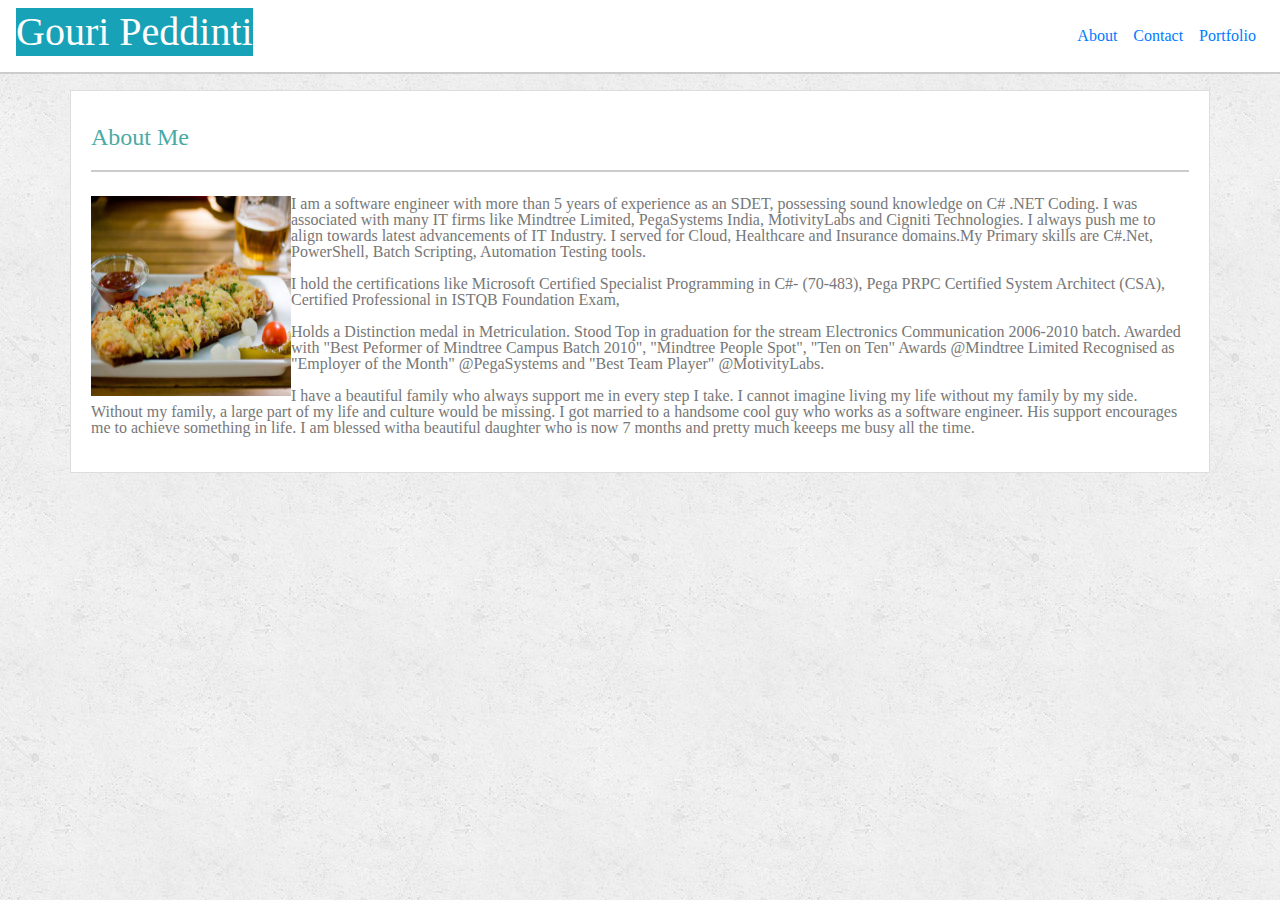
==== index.html @ 5aa5b5f4 "added styles and responsiveness to index and portfolio page" ====
<!DOCTYPE html>
<html lang="en-us">

<head>

    <meta charset="UTF-8">
    <meta name="viewport" content="width=device-width, initial-scale=1.0" />
    <title>Layout</title>
    <link rel="stylesheet" href="https://maxcdn.bootstrapcdn.com/bootstrap/4.0.0/css/bootstrap.min.css">
    <link rel="stylesheet" href="assets/css/style.css">

</head>

<body>

    <header>
        <nav class="navbar navbar-expand-lg placenav">
            <h1 class="bg-info text-white">Gouri Peddinti</h1>
            <ul class="navbar-nav ml-auto" id="navmenu">
                <li class="nav-item active">
                    <a class="nav-link" href="#">About</a>
                </li>
                <li class="nav-item">
                    <a class="nav-link" href="#">Contact</a>
                </li>
                <li class="nav-item">
                    <a class="nav-link" href="#">Portfolio</a>
                </li>
            </ul>

        </nav>
    </header>

    <div class="space"></div>

    <div class="container bg-white" id="maincontent">
        <div class="row">
            <div class="col-12">
                <h2>About Me</h2>
                <img id="myimage" class="float-left" src="assets/images/img1.jpg" alt="myphoto">
                <p>I am a software engineer with more than 5 years of experience as an SDET, possessing sound knowledge
                    on C# .NET Coding.
                    I was associated with many IT firms like Mindtree Limited, PegaSystems India, MotivityLabs and
                    Cigniti Technologies.
                    I always push me to align towards latest advancements of IT Industry.
                    I served for Cloud, Healthcare and Insurance domains.My Primary skills are C#.Net, PowerShell, Batch
                    Scripting,
                    Automation Testing tools.
                </p>
                <p> I hold the certifications like Microsoft Certified Specialist Programming in C#- (70-483),
                    Pega PRPC Certified System Architect (CSA),
                    Certified Professional in ISTQB Foundation Exam,
                </p>
                <p>Holds a Distinction medal in Metriculation.
                    Stood Top in graduation for the stream Electronics Communication 2006-2010 batch.
                    Awarded with "Best Peformer of Mindtree Campus Batch 2010", "Mindtree People Spot", "Ten on Ten"
                    Awards @Mindtree Limited
                    Recognised as "Employer of the Month" @PegaSystems and "Best Team Player" @MotivityLabs.
                </p>
                <p>
                    I have a beautiful family who always support me in every step I take.
                    I cannot imagine living my life without my family by my side. Without my family, a large part of my
                    life and culture would be missing.
                    I got married to a handsome cool guy who works as a software engineer. His support encourages me to
                    achieve something in life.
                    I am blessed witha beautiful daughter who is now 7 months and pretty much keeeps me busy all the
                    time.
                </p>
            </div>
        </div>
    </div>



    <!-- <nav class="navbar navbar-dark bg-dark">
        <span class="navbar-brand mb-0 h1">Navbar</span>
    </nav>
    <div class="container">
        <div class="row">
            <div class="col-md-8">
                    <div class="page-header">
                    <h1>About Me</h1>
                    </div>
                    <div class="row">
                            <div class="col-md-3">
                                <img src="favanimal.jpg" style="width:100%">
                            </div>
                            <div class="col-md-6">
                                <p>Lorem ipsum dolor sit amet, consectetur adipiscing elit. Vestibulum tristique gravida arcu, et
                                    suscipit tellus varius sit amet. Cras sed enim ac nisi finibus hendrerit. Proin ut velit velit.
                                    Quisque sodales Sed tincidunt diam erat, in feugiat mauris tristique ac. Fusce nec mauris ex. Nam
                                    nisl sapien, eleifend fringilla augue at, porta commodo enim. Fusce a sollicitudin orci, id
                                    convallis urna. Morbi pellentesque nunc et mauris ornare, nec sollicitudin diam lacinia. Etiam a
                                    iaculis felis. Nullam ut viverra felis. Aenean sodales, erat sit amet dignissim auctor, nulla tortor
                                    feugiat leo, eu rhoncus justo lorem vel tellus. Nam laoreet pulvinar sollicitudin. Proin quis nisl
                                    sit amet sem pellentesque mollis ut non diam. Interdum et malesuada fames ac ante ipsum primis in
                                    faucibus. Praesent in tempus felis. Quisque risus nibh, egestas id laoreet at, fringilla eu quam.
                                    Praesent vestibulum feugiat congue. In porttitor vitae leo eget interdum.</p>
                            </div>                           
                        </div>
                
            </div>
            <div class="col-md-3">
                    <div class="card" style="width: 100%;">
                        <div class="card-body">
                            <h5 class="card-title">Card title</h5>
                            <h6 class="card-subtitle mb-2 text-muted">Card subtitle</h6>
                            <p class="card-text">Some quick example text to build on the card title and make up the bulk of
                                the card's content.</p>
    
                        </div>
                    </div>
                </div>
        </div>
        
    </div> -->
</body>

</html>
---- assets/css/style.css ----
body{
    background-image: url("../images/concrete_seamless.png");
    font-family:"Arial, Helvetica Neue, Helvetica, sans-serif"; 
    font-size:16px;
    line-height:16px;
}

header{
    background-color:#ffffff;
    border-bottom:2px solid #cccccc;  
}

#myimage{
    height:200px;
    width:200px;
}



h2{
    color: #4aaaa5;
    font-family: 'Times New Roman', Times, serif;
    font-size: 1.5rem;
    border-bottom: 2px solid #cccccc;
    margin-bottom: 1em;
    padding-top: 0.5em;
    padding-bottom: 0.75em;
}

#maincontent{
    border:1px solid #dddddd;    
    color:#777;
    padding:20px;    
}

.space{
    width:100%;
    height:1em;
}

.clearfix::after{
    content:"";
    display:block;
    clear:both;
}

.galleryimg{
    width:100%;
}

.gallery{  
    width:33%;  
    margin-right:30px;
    position:relative;
    margin-bottom:30px;
    
}

.gallerytext{
    position:absolute;
    bottom:2px;
    background-color: #4aaaa5;      
    text-align: center;
    color:white;
    width:100%;
    padding-top:10px;
    padding-bottom:10px;
}


@media screen and (max-width: 992px) {
   
    .gallery{
        width:45%;
        
    }

    .galleryimg{
        width:100%;
    }
  }

  @media screen and (max-width: 600px) {

    .placenav{
        padding:0;
    }

    .gallery{
        width:100%;
        padding:0;
    }

    .galleryimg{
        width:100%;
    }

    #maincontent{
        width:92%;
        margin:10px;
    }
    #myimage{
        width: 100%;
    margin-bottom: 1em;
    }

    h1{
        width:100%;
        text-align:center;
        margin-bottom:0;
    }

    #navmenu{        
        flex-direction: row;
        margin: 0 auto;        
        padding:0.5em 0em;
    }

    li a{
        font-size:1rem;
        margin-right:1em;
    }
    


    

  }
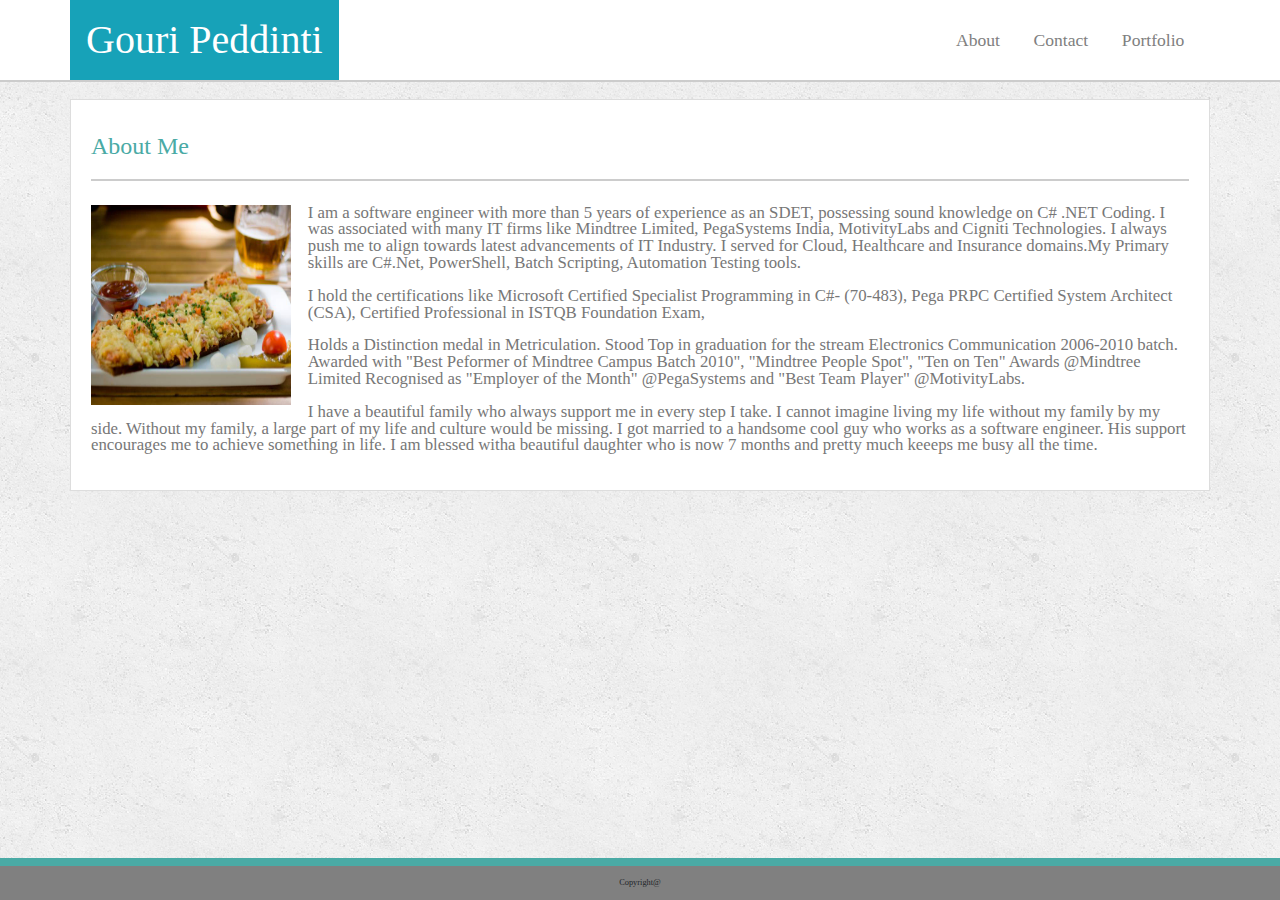
==== commit 4ffde5ca: "added responsive styles using media queries" ====
--- a/index.html
+++ b/index.html
@@ -12,24 +12,26 @@
 </head>
 
 <body>
+    <header class="fixed-top">
+            <div class="container bg-white" id="headcontent">
+            <nav class="navbar navbar-expand-lg placenav">
+                <h1 class="bg-info text-white">Gouri Peddinti</h1>
+                <ul class="navbar-nav ml-auto" id="navmenu">
+                    <li class="nav-item active">
+                        <a class="nav-link" href="index.html">About</a>
+                    </li>
+                    <li class="nav-item">
+                        <a class="nav-link" href="contact.html">Contact</a>
+                    </li>
+                    <li class="nav-item">
+                        <a class="nav-link" href="portfolio.html">Portfolio</a>
+                    </li>
+                </ul>
+            </nav>
+            </div>
+        
+    </header>
 
-    <header>
-        <nav class="navbar navbar-expand-lg placenav">
-            <h1 class="bg-info text-white">Gouri Peddinti</h1>
-            <ul class="navbar-nav ml-auto" id="navmenu">
-                <li class="nav-item active">
-                    <a class="nav-link" href="#">About</a>
-                </li>
-                <li class="nav-item">
-                    <a class="nav-link" href="#">Contact</a>
-                </li>
-                <li class="nav-item">
-                    <a class="nav-link" href="#">Portfolio</a>
-                </li>
-            </ul>
-
-        </nav>
-    </header>
 
     <div class="space"></div>
 
@@ -70,50 +72,13 @@
         </div>
     </div>
 
+    <div class="space"></div>
 
-
-    <!-- <nav class="navbar navbar-dark bg-dark">
-        <span class="navbar-brand mb-0 h1">Navbar</span>
-    </nav>
-    <div class="container">
-        <div class="row">
-            <div class="col-md-8">
-                    <div class="page-header">
-                    <h1>About Me</h1>
-                    </div>
-                    <div class="row">
-                            <div class="col-md-3">
-                                <img src="favanimal.jpg" style="width:100%">
-                            </div>
-                            <div class="col-md-6">
-                                <p>Lorem ipsum dolor sit amet, consectetur adipiscing elit. Vestibulum tristique gravida arcu, et
-                                    suscipit tellus varius sit amet. Cras sed enim ac nisi finibus hendrerit. Proin ut velit velit.
-                                    Quisque sodales Sed tincidunt diam erat, in feugiat mauris tristique ac. Fusce nec mauris ex. Nam
-                                    nisl sapien, eleifend fringilla augue at, porta commodo enim. Fusce a sollicitudin orci, id
-                                    convallis urna. Morbi pellentesque nunc et mauris ornare, nec sollicitudin diam lacinia. Etiam a
-                                    iaculis felis. Nullam ut viverra felis. Aenean sodales, erat sit amet dignissim auctor, nulla tortor
-                                    feugiat leo, eu rhoncus justo lorem vel tellus. Nam laoreet pulvinar sollicitudin. Proin quis nisl
-                                    sit amet sem pellentesque mollis ut non diam. Interdum et malesuada fames ac ante ipsum primis in
-                                    faucibus. Praesent in tempus felis. Quisque risus nibh, egestas id laoreet at, fringilla eu quam.
-                                    Praesent vestibulum feugiat congue. In porttitor vitae leo eget interdum.</p>
-                            </div>                           
-                        </div>
-                
-            </div>
-            <div class="col-md-3">
-                    <div class="card" style="width: 100%;">
-                        <div class="card-body">
-                            <h5 class="card-title">Card title</h5>
-                            <h6 class="card-subtitle mb-2 text-muted">Card subtitle</h6>
-                            <p class="card-text">Some quick example text to build on the card title and make up the bulk of
-                                the card's content.</p>
-    
-                        </div>
-                    </div>
-                </div>
-        </div>
-        
-    </div> -->
+    <div class="fixed-bottom" id="footerdiv">
+        <footer class="fixed-bottom text-center">
+            Copyright@
+        </footer>
+    </div>
 </body>
 
 </html>--- a/assets/css/style.css
+++ b/assets/css/style.css
@@ -1,20 +1,37 @@
 body{
     background-image: url("../images/concrete_seamless.png");
     font-family:"Arial, Helvetica Neue, Helvetica, sans-serif"; 
-    font-size:16px;
-    line-height:16px;
+    font-size:1.05em;
+    line-height:1em;
 }
 
 header{
     background-color:#ffffff;
     border-bottom:2px solid #cccccc;  
+    height:82px;
 }
 
 #myimage{
     height:200px;
     width:200px;
-}
-
+    margin-right:1em;
+}
+
+h1{
+margin: 0;
+    padding: 1rem;
+}
+
+#footerdiv{
+    height:2.5em;
+    background-color:#4aaaa5;
+}
+
+footer{
+    padding:1em;
+    font-size:0.5em;
+    background-color: grey;
+}
 
 
 h2{
@@ -30,8 +47,10 @@
 #maincontent{
     border:1px solid #dddddd;    
     color:#777;
-    padding:20px;    
-}
+    padding:20px; 
+    margin-top:82px;
+}
+
 
 .space{
     width:100%;
@@ -68,22 +87,76 @@
 }
 
 
-@media screen and (max-width: 992px) {
-   
+li a{
+    font-size:1.1rem;
+    margin-right:1em;
+    color:grey;
+}
+
+li a:hover
+{
+    color:greenyellow;
+}
+#navmenu{        
+    flex-direction: row;            
+    padding:0.5em 0em;
+}
+
+#headcontent{
+    padding:0;
+ }
+
+ .placenav{     
+    padding:0;
+}
+
+
+@media screen and (min-width: 641px) and (max-width: 768px) 
+{ 
+    header{
+        height:94px;
+    }
+
+    #maincontent{      
+        margin-top:94px;
+    }
+
     .gallery{
-        width:45%;
-        
-    }
-
-    .galleryimg{
+        width:45%;        
+    }
+
+    p{
+        font-size:1.8em;
+        line-height: 1.2em;
+    }
+
+    li a{
+        font-size:1.5em;
+    }
+
+    h1{
+        font-size:3em;
+    }
+
+    h2{
+        font-size:2.0em;
+        font-weight:bold;
+    }
+    
+    #headcontent{
+        max-width:720px;
+    }
+
+  }
+
+  @media screen and (max-width: 640px) {
+
+    header{
+        height:144px;
+    }
+
+    .placenav{
         width:100%;
-    }
-  }
-
-  @media screen and (max-width: 600px) {
-
-    .placenav{
-        padding:0;
     }
 
     .gallery{
@@ -91,38 +164,50 @@
         padding:0;
     }
 
-    .galleryimg{
-        width:100%;
-    }
-
     #maincontent{
         width:92%;
-        margin:10px;
-    }
+        margin: 144px auto;
+    }
+
+    #headcontent{
+        max-width:100%;
+        margin:0;
+    }
+
     #myimage{
-        width: 100%;
+    width: 100%;
     margin-bottom: 1em;
+    margin-right:0;
     }
 
     h1{
         width:100%;
         text-align:center;
         margin-bottom:0;
+        font-size:2.6em;
     }
 
     #navmenu{        
-        flex-direction: row;
         margin: 0 auto;        
         padding:0.5em 0em;
     }
 
+    p{
+        font-size:1.5em;
+        line-height: 1em;
+    }
+
     li a{
-        font-size:1rem;
-        margin-right:1em;
-    }
-    
-
-
-    
+        font-size:1.1em;
+    }
+
+    h1{
+        font-size:3em;
+    }
+
+    h2{
+        font-size:1.6em;
+        font-weight:bold;
+    }    
 
   }
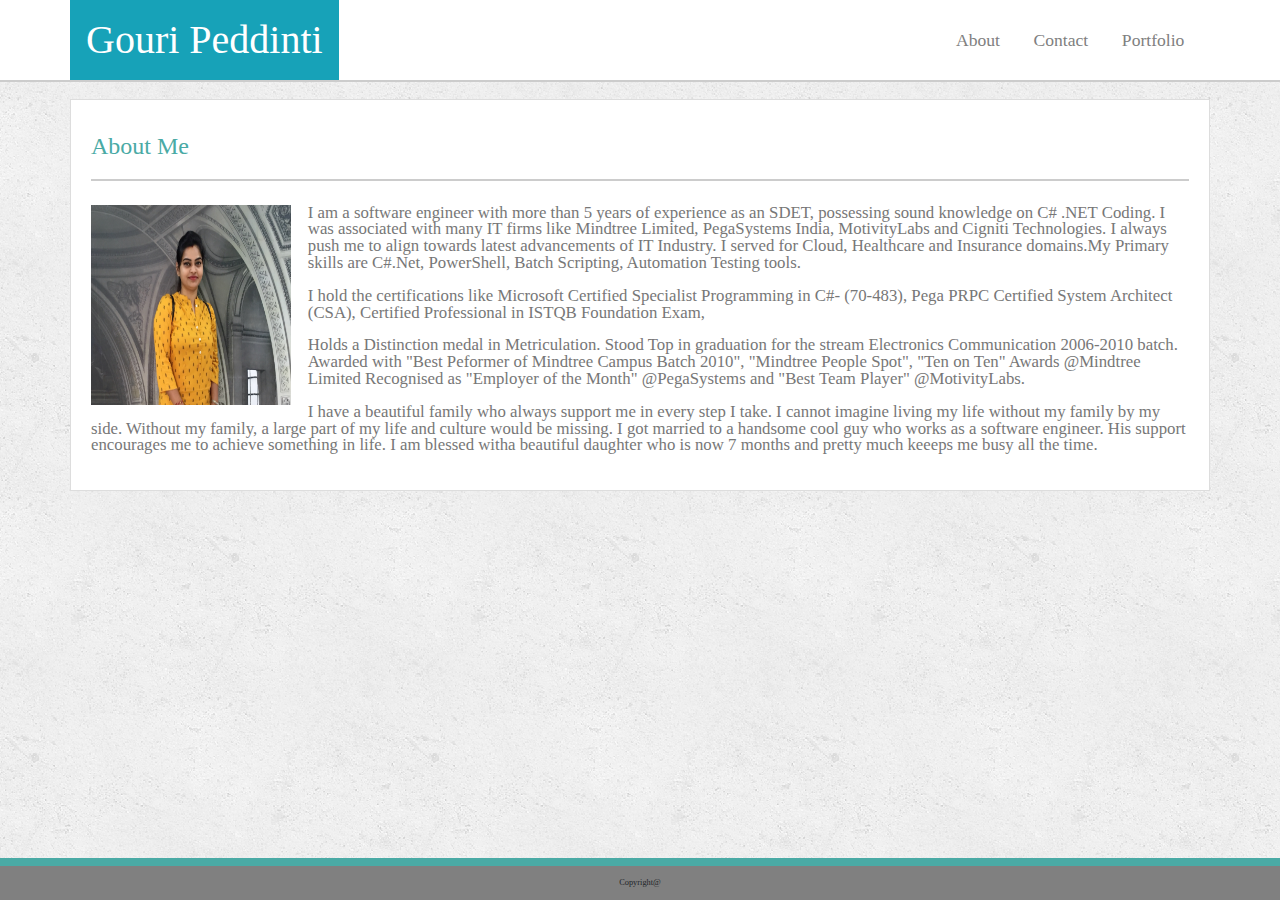
==== commit a8cc3b3e: "added my image and adjusted font size on smaller screens" ====
--- a/index.html
+++ b/index.html
@@ -39,7 +39,7 @@
         <div class="row">
             <div class="col-12">
                 <h2>About Me</h2>
-                <img id="myimage" class="float-left" src="assets/images/img1.jpg" alt="myphoto">
+                <img id="myimage" class="float-left" src="assets/images/image1.jpeg" alt="myphoto">
                 <p>I am a software engineer with more than 5 years of experience as an SDET, possessing sound knowledge
                     on C# .NET Coding.
                     I was associated with many IT firms like Mindtree Limited, PegaSystems India, MotivityLabs and
--- a/assets/css/style.css
+++ b/assets/css/style.css
@@ -193,8 +193,8 @@
     }
 
     p{
-        font-size:1.5em;
-        line-height: 1em;
+        font-size:1.2em;
+        line-height: 1.2em;
     }
 
     li a{
@@ -206,7 +206,7 @@
     }
 
     h2{
-        font-size:1.6em;
+        font-size:1.5em;
         font-weight:bold;
     }    
 
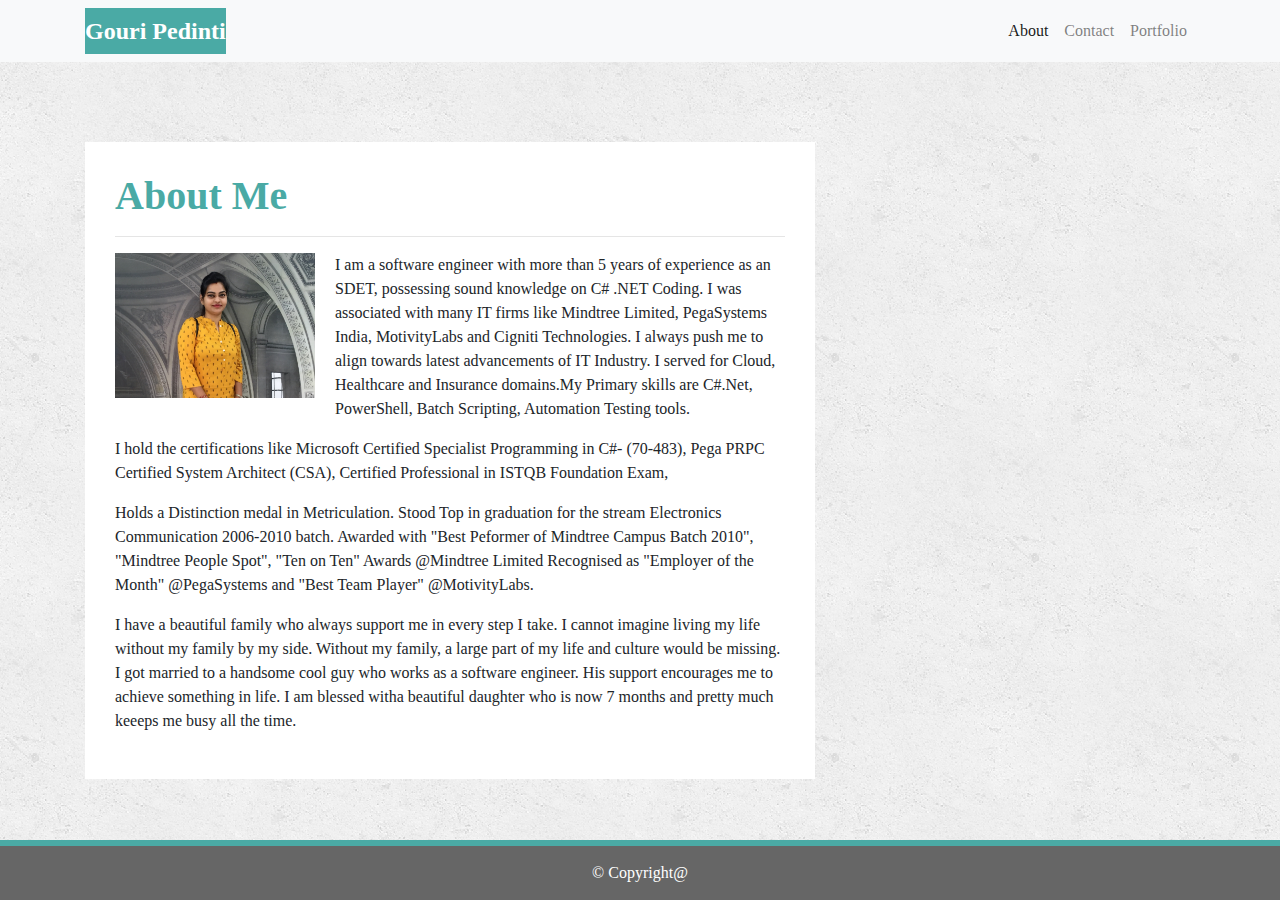
==== commit 3c593683: "modified the bootstrap styles" ====
--- a/index.html
+++ b/index.html
@@ -12,11 +12,16 @@
 </head>
 
 <body>
-    <header class="fixed-top">
-            <div class="container bg-white" id="headcontent">
-            <nav class="navbar navbar-expand-lg placenav">
-                <h1 class="bg-info text-white">Gouri Peddinti</h1>
-                <ul class="navbar-nav ml-auto" id="navmenu">
+    <nav class="navbar navbar-expand-lg navbar-light bg-light">
+        <div class="container">
+            <a class="navbar-brand" href="index.html" id="logo">Gouri Pedinti</a>
+            <button class="navbar-toggler" type="button" data-toggle="collapse" data-target="#navbarTogglerDemo01"
+                aria-controls="navbarTogglerDemo01" aria-expanded="false" aria-label="Toggle navigation">
+                <span class="navbar-toggler-icon"></span>
+            </button>
+
+            <div class="collapse navbar-collapse" id="navbarTogglerDemo01">
+                <ul class="navbar-nav ml-auto mt-2 mt-lg-0">
                     <li class="nav-item active">
                         <a class="nav-link" href="index.html">About</a>
                     </li>
@@ -27,58 +32,66 @@
                         <a class="nav-link" href="portfolio.html">Portfolio</a>
                     </li>
                 </ul>
-            </nav>
             </div>
-        
-    </header>
+
+        </div>
+    </nav>
 
 
-    <div class="space"></div>
+    <!-- Start of container -->
+    <main class="container">
+        <section class="row">
+            <div class="col-md-8">
+                <article class="block">
+                    <h1 class="block-header">About Me</h1>
+                    <hr />
+                    <img src="assets/images/image1.jpeg" alt="myphoto" id="about-image" />
+                    <p>I am a software engineer with more than 5 years of experience as an SDET, possessing sound
+                        knowledge
+                        on C# .NET Coding.
+                        I was associated with many IT firms like Mindtree Limited, PegaSystems India, MotivityLabs and
+                        Cigniti Technologies.
+                        I always push me to align towards latest advancements of IT Industry.
+                        I served for Cloud, Healthcare and Insurance domains.My Primary skills are C#.Net, PowerShell,
+                        Batch
+                        Scripting,
+                        Automation Testing tools.
+                    </p>
+                    <p> I hold the certifications like Microsoft Certified Specialist Programming in C#- (70-483),
+                        Pega PRPC Certified System Architect (CSA),
+                        Certified Professional in ISTQB Foundation Exam,
+                    </p>
+                    <p>Holds a Distinction medal in Metriculation.
+                        Stood Top in graduation for the stream Electronics Communication 2006-2010 batch.
+                        Awarded with "Best Peformer of Mindtree Campus Batch 2010", "Mindtree People Spot", "Ten on Ten"
+                        Awards @Mindtree Limited
+                        Recognised as "Employer of the Month" @PegaSystems and "Best Team Player" @MotivityLabs.
+                    </p>
+                    <p>
+                        I have a beautiful family who always support me in every step I take.
+                        I cannot imagine living my life without my family by my side. Without my family, a large part of
+                        my
+                        life and culture would be missing.
+                        I got married to a handsome cool guy who works as a software engineer. His support encourages me
+                        to
+                        achieve something in life.
+                        I am blessed witha beautiful daughter who is now 7 months and pretty much keeeps me busy all the
+                        time.
+                    </p>
+                </article>
+            </div>
+        </section>
+    </main>
+    <!-- End of container -->
 
-    <div class="container bg-white" id="maincontent">
-        <div class="row">
-            <div class="col-12">
-                <h2>About Me</h2>
-                <img id="myimage" class="float-left" src="assets/images/image1.jpeg" alt="myphoto">
-                <p>I am a software engineer with more than 5 years of experience as an SDET, possessing sound knowledge
-                    on C# .NET Coding.
-                    I was associated with many IT firms like Mindtree Limited, PegaSystems India, MotivityLabs and
-                    Cigniti Technologies.
-                    I always push me to align towards latest advancements of IT Industry.
-                    I served for Cloud, Healthcare and Insurance domains.My Primary skills are C#.Net, PowerShell, Batch
-                    Scripting,
-                    Automation Testing tools.
-                </p>
-                <p> I hold the certifications like Microsoft Certified Specialist Programming in C#- (70-483),
-                    Pega PRPC Certified System Architect (CSA),
-                    Certified Professional in ISTQB Foundation Exam,
-                </p>
-                <p>Holds a Distinction medal in Metriculation.
-                    Stood Top in graduation for the stream Electronics Communication 2006-2010 batch.
-                    Awarded with "Best Peformer of Mindtree Campus Batch 2010", "Mindtree People Spot", "Ten on Ten"
-                    Awards @Mindtree Limited
-                    Recognised as "Employer of the Month" @PegaSystems and "Best Team Player" @MotivityLabs.
-                </p>
-                <p>
-                    I have a beautiful family who always support me in every step I take.
-                    I cannot imagine living my life without my family by my side. Without my family, a large part of my
-                    life and culture would be missing.
-                    I got married to a handsome cool guy who works as a software engineer. His support encourages me to
-                    achieve something in life.
-                    I am blessed witha beautiful daughter who is now 7 months and pretty much keeeps me busy all the
-                    time.
-                </p>
-            </div>
-        </div>
-    </div>
-
-    <div class="space"></div>
-
-    <div class="fixed-bottom" id="footerdiv">
-        <footer class="fixed-bottom text-center">
-            Copyright@
-        </footer>
-    </div>
+    <!-- Start of footer -->
+    <footer class="footer">
+        <div class="two-toned-footer-color"></div>
+        <p class="text-muted text-muted-footer text-center">
+            &copy; Copyright@
+        </p>
+    </footer>
+    <!-- End of footer -->
 </body>
 
 </html>--- a/assets/css/style.css
+++ b/assets/css/style.css
@@ -1,60 +1,92 @@
-body{
+  
+body {    
     background-image: url("../images/concrete_seamless.png");
     font-family:"Arial, Helvetica Neue, Helvetica, sans-serif"; 
-    font-size:1.05em;
-    line-height:1em;
-}
+  }
+  
+  html {
+    position: relative;
+    min-height: 100%;
+  }
+  
+  
+  main {
+    margin: 80px 0;
+  }
+  
+ 
+  .block {
+    background-color: #fff;  
+    padding: 30px;
+    margin-bottom: 30px;
+  }
+  
+  .block-header {    
+    color: #4aaaa5;
+    font-family: Georgia, Times, "Times New Roman", serif;
+    font-weight: bold;
+  }
+  
+  
+  #logo {
+    font-family: Georgia, Times, "Times New Roman", serif;
+    font-size: 24px;
+    font-weight: bold;
+    color: #fff; 
+    background: #4aaaa5;
+  }
+  
+  
+  .navbar-default .navbar-nav > li > a:hover {
+    color: #4aaaa5;
+  }
+  
+  .navbar {
+    background: white;
+    border: none;
+  }
+  
+  .connect-header {
+    font-size: 25px;
+  }
+  
+  .connect-photo {
+    width: 55px;
+    height: 55px;
+  }
+  
+  #images {
+    padding-top: 15px;
+    text-align: center;
+  }
+  
+  
+  /* ABOUT-ME PAGE */
+  .about-me-header {
+    margin-bottom: 33px;
+    font-family: Georgia, Times, "Times New Roman", serif;
+    font-size: 32px;
+    font-weight: bold;
+    color: #4aaaa5;
+  }
+  
+  #about-image {
+    float: left;
+    width: 200px;
+    margin: 0 20px 10px 0;
+  }
+  /* END ABOUT-ME PAGE */
+  
+  
+  /* PORTFOLIO PAGE */
+  .port-image {
+    margin: 20px auto;
+  }
 
-header{
-    background-color:#ffffff;
-    border-bottom:2px solid #cccccc;  
-    height:82px;
-}
-
-#myimage{
-    height:200px;
-    width:200px;
-    margin-right:1em;
-}
-
-h1{
-margin: 0;
-    padding: 1rem;
-}
-
-#footerdiv{
-    height:2.5em;
-    background-color:#4aaaa5;
-}
-
-footer{
-    padding:1em;
-    font-size:0.5em;
-    background-color: grey;
-}
-
-
-h2{
-    color: #4aaaa5;
-    font-family: 'Times New Roman', Times, serif;
-    font-size: 1.5rem;
-    border-bottom: 2px solid #cccccc;
-    margin-bottom: 1em;
-    padding-top: 0.5em;
-    padding-bottom: 0.75em;
-}
-
-#maincontent{
-    border:1px solid #dddddd;    
-    color:#777;
+  #maincontent{     
+    /* color:#777; */
     padding:20px; 
     margin-top:82px;
-}
-
-
-.space{
-    width:100%;
-    height:1em;
 }
 
 .clearfix::after{
@@ -85,129 +117,57 @@
     padding-top:10px;
     padding-bottom:10px;
 }
+  /* END PORTFOLIO PAGE */
+  
+  
+  /* CONTACT FORM PAGE  */
+  .form-control {    
+    border-radius: 0;
+    min-width: 100%;
+    max-width: 100%;
+  }
+  
+  .submit-btn {
+    padding: 15px 30px;
+    font-size: 16px;
+    font-weight: lighter;
+    color: #fff;
+    background-color: #4aaaa5;
+    border: 0;
+  }
+  
+  .submit-btn:hover {
+    opacity: .7;
+  }
+  
+  /* END CONTACT FORM PAGE */
 
+   /* BEGIN FOOTER */
+   .footer {
+    position: absolute;
+    bottom: 0;
+    width: 100%;
+    height: 60px;
+    background-color: #666;
+  }
+  
+  .text-muted-footer {
+    margin-top: 15px;
+    color: white !important;
+  }
+  
+  .two-toned-footer-color {
+    height: 6px;
+    padding-top: 3px;
+    background-color: #4aaaa5;
+  }
+  /* END FOOTER */
+  
 
-li a{
-    font-size:1.1rem;
-    margin-right:1em;
-    color:grey;
-}
-
-li a:hover
-{
-    color:greenyellow;
-}
-#navmenu{        
-    flex-direction: row;            
-    padding:0.5em 0em;
-}
-
-#headcontent{
-    padding:0;
- }
-
- .placenav{     
-    padding:0;
-}
-
-
-@media screen and (min-width: 641px) and (max-width: 768px) 
-{ 
-    header{
-        height:94px;
+   /* media query for nav background color change */
+   @media only screen and (max-width: 767px) {
+    .navbar-header {
+      background-color: #4aaaa5;
     }
-
-    #maincontent{      
-        margin-top:94px;
-    }
-
-    .gallery{
-        width:45%;        
-    }
-
-    p{
-        font-size:1.8em;
-        line-height: 1.2em;
-    }
-
-    li a{
-        font-size:1.5em;
-    }
-
-    h1{
-        font-size:3em;
-    }
-
-    h2{
-        font-size:2.0em;
-        font-weight:bold;
-    }
-    
-    #headcontent{
-        max-width:720px;
-    }
-
   }
-
-  @media screen and (max-width: 640px) {
-
-    header{
-        height:144px;
-    }
-
-    .placenav{
-        width:100%;
-    }
-
-    .gallery{
-        width:100%;
-        padding:0;
-    }
-
-    #maincontent{
-        width:92%;
-        margin: 144px auto;
-    }
-
-    #headcontent{
-        max-width:100%;
-        margin:0;
-    }
-
-    #myimage{
-    width: 100%;
-    margin-bottom: 1em;
-    margin-right:0;
-    }
-
-    h1{
-        width:100%;
-        text-align:center;
-        margin-bottom:0;
-        font-size:2.6em;
-    }
-
-    #navmenu{        
-        margin: 0 auto;        
-        padding:0.5em 0em;
-    }
-
-    p{
-        font-size:1.2em;
-        line-height: 1.2em;
-    }
-
-    li a{
-        font-size:1.1em;
-    }
-
-    h1{
-        font-size:3em;
-    }
-
-    h2{
-        font-size:1.5em;
-        font-weight:bold;
-    }    
-
-  }
+  /* END NAV */